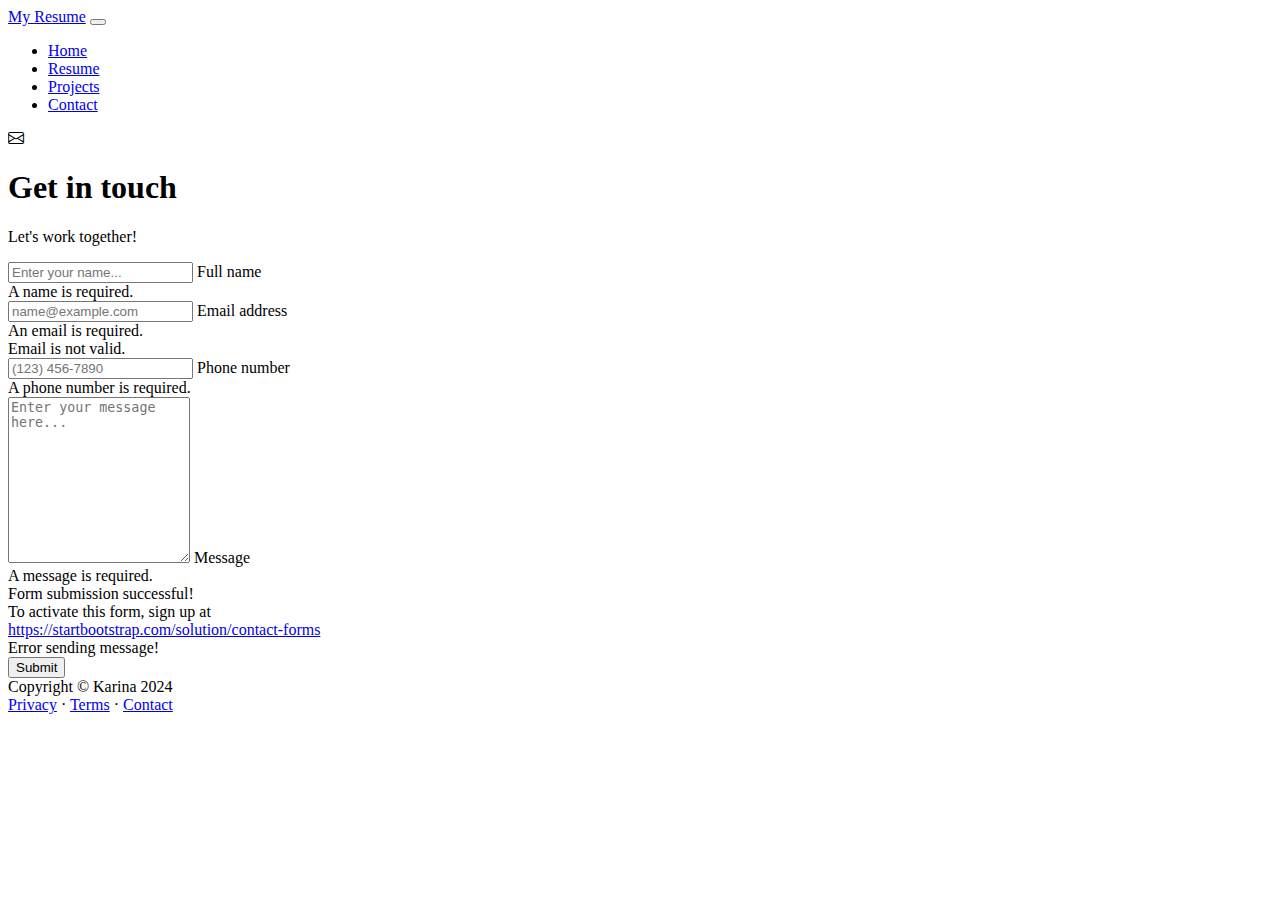
==== contact.html @ 623a51a8 "Add files via upload" ====
<!DOCTYPE html>
<html lang="en">
    <head>
        <meta charset="utf-8" />
        <meta name="viewport" content="width=device-width, initial-scale=1, shrink-to-fit=no" />
        <meta name="description" content />
        <meta name="author" content />
        <title>Karina Pereira - Resume</title>
        <!-- Favicon-->
        <link rel="icon" type="image/x-icon" href="assets/favicon.ico" />
        <!-- Custom Google font-->
        <link rel="preconnect" href="https://fonts.googleapis.com" />
        <link rel="preconnect" href="https://fonts.gstatic.com" crossorigin />
        <link href="https://fonts.googleapis.com/css2?family=Plus+Jakarta+Sans:wght@100;200;300;400;500;600;700;800;900&amp;display=swap" rel="stylesheet" />
        <!-- Bootstrap icons-->
        <link href="https://cdn.jsdelivr.net/npm/bootstrap-icons@1.8.1/font/bootstrap-icons.css" rel="stylesheet" />
        <!-- Core theme CSS (includes Bootstrap)-->
        <link href="css/styles.css" rel="stylesheet" />
    </head>
    <body class="d-flex flex-column">
        <main class="flex-shrink-0">
            <!-- Navigation-->
            <nav class="navbar navbar-expand-lg navbar-light bg-white py-3">
                <div class="container px-5">
                    <a class="navbar-brand" href="index.html"><span class="fw-bolder text-primary">My Resume</span></a>
                    <button class="navbar-toggler" type="button" data-bs-toggle="collapse" data-bs-target="#navbarSupportedContent" aria-controls="navbarSupportedContent" aria-expanded="false" aria-label="Toggle navigation"><span class="navbar-toggler-icon"></span></button>
                    <div class="collapse navbar-collapse" id="navbarSupportedContent">
                        <ul class="navbar-nav ms-auto mb-2 mb-lg-0 small fw-bolder">
                            <li class="nav-item"><a class="nav-link" href="index.html">Home</a></li>
                            <li class="nav-item"><a class="nav-link" href="resume.html">Resume</a></li>
                            <li class="nav-item"><a class="nav-link" href="projects.html">Projects</a></li>
                            <li class="nav-item"><a class="nav-link" href="contact.html">Contact</a></li>
                        </ul>
                    </div>
                </div>
            </nav>
            <!-- Page content-->
            <section class="py-5">
                <div class="container px-5">
                    <!-- Contact form-->
                    <div class="bg-light rounded-4 py-5 px-4 px-md-5">
                        <div class="text-center mb-5">
                            <div class="feature bg-primary bg-gradient-primary-to-secondary text-white rounded-3 mb-3"><i class="bi bi-envelope"></i></div>
                            <h1 class="fw-bolder">Get in touch</h1>
                            <p class="lead fw-normal text-muted mb-0">Let's work together!</p>
                        </div>
                        <div class="row gx-5 justify-content-center">
                            <div class="col-lg-8 col-xl-6">
                                <!-- * * * * * * * * * * * * * * *-->
                                <!-- * * SB Forms Contact Form * *-->
                                <!-- * * * * * * * * * * * * * * *-->
                                <!-- This form is pre-integrated with SB Forms.-->
                                <!-- To make this form functional, sign up at-->
                                <!-- https://startbootstrap.com/solution/contact-forms-->
                                <!-- to get an API token!-->
                                <form id="contactForm" action="process_form.php" method="post">
                                    <!-- Name input-->
                                    <div class="form-floating mb-3">
                                        <input class="form-control" id="name" type="text" placeholder="Enter your name..." data-sb-validations="required" />
                                        <label for="name">Full name</label>
                                        <div class="invalid-feedback" data-sb-feedback="name:required">A name is required.</div>
                                    </div>
                                    <!-- Email address input-->
                                    <div class="form-floating mb-3">
                                        <input class="form-control" id="email" type="email" placeholder="name@example.com" data-sb-validations="required,email" />
                                        <label for="email">Email address</label>
                                        <div class="invalid-feedback" data-sb-feedback="email:required">An email is required.</div>
                                        <div class="invalid-feedback" data-sb-feedback="email:email">Email is not valid.</div>
                                    </div>
                                    <!-- Phone number input-->
                                    <div class="form-floating mb-3">
                                        <input class="form-control" id="phone" type="tel" placeholder="(123) 456-7890" data-sb-validations="required" />
                                        <label for="phone">Phone number</label>
                                        <div class="invalid-feedback" data-sb-feedback="phone:required">A phone number is required.</div>
                                    </div>
                                    <!-- Message input-->
                                    <div class="form-floating mb-3">
                                        <textarea class="form-control" id="message" type="text" placeholder="Enter your message here..." style="height: 10rem" data-sb-validations="required"></textarea>
                                        <label for="message">Message</label>
                                        <div class="invalid-feedback" data-sb-feedback="message:required">A message is required.</div>
                                    </div>
                                    <!-- Submit success message-->
                                    <!---->
                                    <!-- This is what your users will see when the form-->
                                    <!-- has successfully submitted-->
                                    <div class="d-none" id="submitSuccessMessage">
                                        <div class="text-center mb-3">
                                            <div class="fw-bolder">Form submission successful!</div>
                                            To activate this form, sign up at
                                            <br />
                                            <a href="https://startbootstrap.com/solution/contact-forms">https://startbootstrap.com/solution/contact-forms</a>
                                        </div>
                                    </div>
                                    <!-- Submit error message-->
                                    <!---->
                                    <!-- This is what your users will see when there is-->
                                    <!-- an error submitting the form-->
                                    <div class="d-none" id="submitErrorMessage"><div class="text-center text-danger mb-3">Error sending message!</div></div>
                                    <!-- Submit Button-->
                                    <div class="d-grid"><button class="btn btn-primary btn-lg" id="submitButton" type="button" onclick="submitForm()">Submit</button></div>
                                </form>
                            </div>
                        </div>
                    </div>
                </div>
            </section>
        </main>
        <!-- Footer-->
        <footer class="bg-white py-4 mt-auto">
            <div class="container px-5">
                <div class="row align-items-center justify-content-between flex-column flex-sm-row">
                    <div class="col-auto"><div class="small m-0">Copyright &copy; Karina 2024</div></div>
                    <div class="col-auto">
                        <a class="small" href="#!">Privacy</a>
                        <span class="mx-1">&middot;</span>
                        <a class="small" href="#!">Terms</a>
                        <span class="mx-1">&middot;</span>
                        <a class="small" href="#!">Contact</a>
                    </div>
                </div>
            </div>
        </footer>
        <!-- Bootstrap core JS-->
        <script src="https://cdn.jsdelivr.net/npm/bootstrap@5.2.3/dist/js/bootstrap.bundle.min.js"></script>
        <!-- Core theme JS-->
        <script src="js/scripts.js"></script>
        <script src="https://cdn.startbootstrap.com/sb-forms-latest.js"></script>
    </body>
</html>

<script>
    function submitForm() {
        // Collect form data
        var name = document.getElementById("name").value;
        var email = document.getElementById("email").value;
        var phone = document.getElementById("phone").value;
        var message = document.getElementById("message").value;

        // Create a FormData object
        var formData = new FormData();
        formData.append("name", name);
        formData.append("email", email);
        formData.append("phone", phone);
        formData.append("message", message);

        // Create a new XMLHttpRequest object
        var xhr = new XMLHttpRequest();

        // Configure it to send a POST request to the PHP file
        xhr.open("POST", "process_form.php", true);

        // Set up a callback function to handle the response
        xhr.onload = function () {
            if (xhr.status === 200) {
                // Form submission successful
                document.getElementById("submitSuccessMessage").classList.remove("d-none");
                document.getElementById("submitErrorMessage").classList.add("d-none");
            } else {
                // Form submission failed
                document.getElementById("submitSuccessMessage").classList.add("d-none");
                document.getElementById("submitErrorMessage").classList.remove("d-none");
            }
        };

        // Set up a callback function to handle errors
        xhr.onerror = function () {
            console.error("Error sending the form data.");
            document.getElementById("submitSuccessMessage").classList.add("d-none");
            document.getElementById("submitErrorMessage").classList.remove("d-none");
        };

        // Send the form data
        xhr.send(formData);
    }
</script>
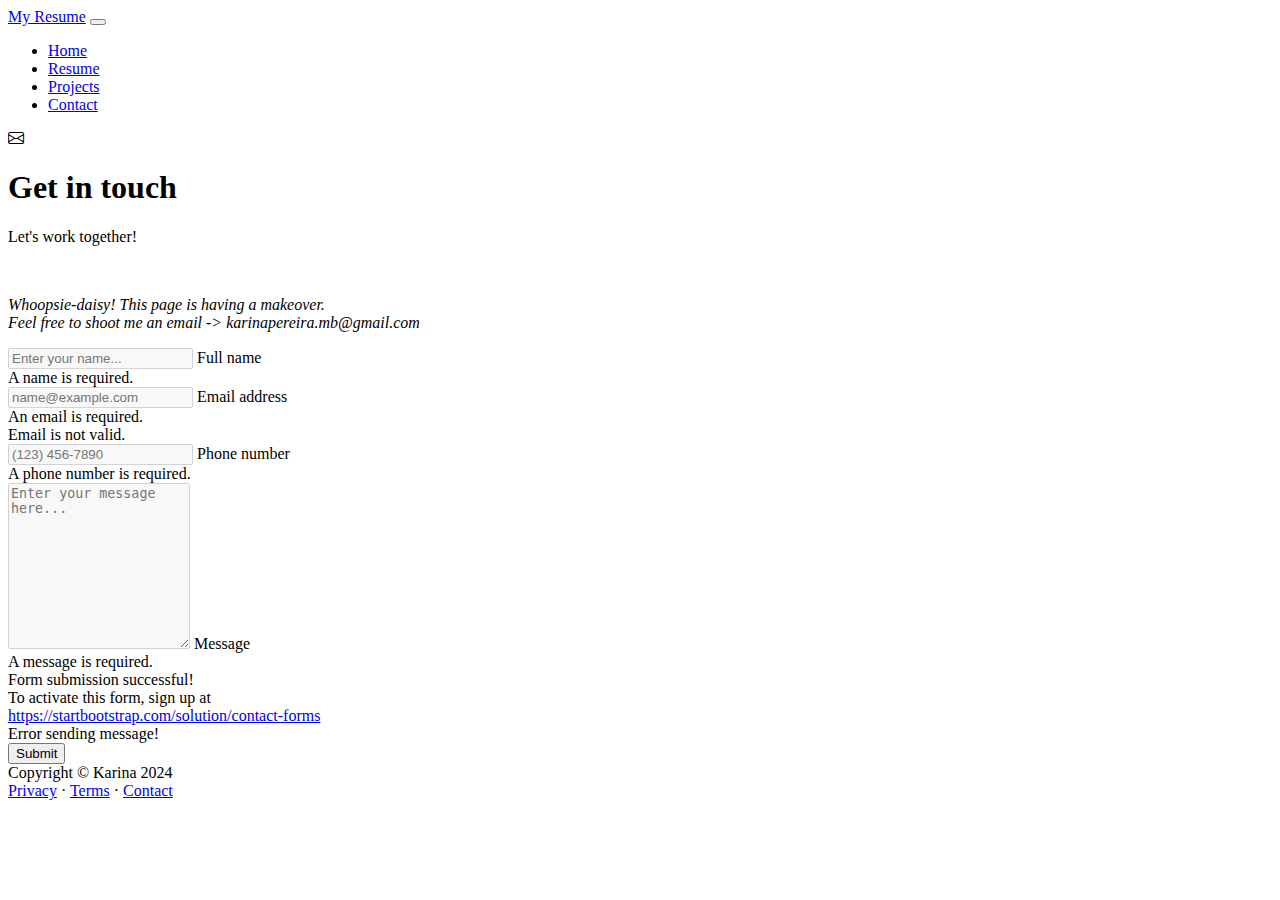
==== commit 7c46636f: "Merge pull request #3 from KarinaDeVargas/FixContactPage" ====
--- a/contact.html
+++ b/contact.html
@@ -43,6 +43,10 @@
                             <div class="feature bg-primary bg-gradient-primary-to-secondary text-white rounded-3 mb-3"><i class="bi bi-envelope"></i></div>
                             <h1 class="fw-bolder">Get in touch</h1>
                             <p class="lead fw-normal text-muted mb-0">Let's work together!</p>
+                            <br>
+                            <p class="lead text-dark mb-0 fs-4">
+                                <em class="text-gradient">Whoopsie-daisy! This page is having a makeover.<br>Feel free to shoot me an email -> <span class="fw-bolder">karinapereira.mb@gmail.com</span></em>
+                            </p>
                         </div>
                         <div class="row gx-5 justify-content-center">
                             <div class="col-lg-8 col-xl-6">
@@ -56,26 +60,26 @@
                                 <form id="contactForm" action="process_form.php" method="post">
                                     <!-- Name input-->
                                     <div class="form-floating mb-3">
-                                        <input class="form-control" id="name" type="text" placeholder="Enter your name..." data-sb-validations="required" />
+                                        <input class="form-control" id="name" type="text" placeholder="Enter your name..." data-sb-validations="required" disabled/>
                                         <label for="name">Full name</label>
                                         <div class="invalid-feedback" data-sb-feedback="name:required">A name is required.</div>
                                     </div>
                                     <!-- Email address input-->
                                     <div class="form-floating mb-3">
-                                        <input class="form-control" id="email" type="email" placeholder="name@example.com" data-sb-validations="required,email" />
+                                        <input class="form-control" id="email" type="email" placeholder="name@example.com" data-sb-validations="required,email" disabled/>
                                         <label for="email">Email address</label>
                                         <div class="invalid-feedback" data-sb-feedback="email:required">An email is required.</div>
                                         <div class="invalid-feedback" data-sb-feedback="email:email">Email is not valid.</div>
                                     </div>
                                     <!-- Phone number input-->
                                     <div class="form-floating mb-3">
-                                        <input class="form-control" id="phone" type="tel" placeholder="(123) 456-7890" data-sb-validations="required" />
+                                        <input class="form-control" id="phone" type="tel" placeholder="(123) 456-7890" data-sb-validations="required" disabled/>
                                         <label for="phone">Phone number</label>
                                         <div class="invalid-feedback" data-sb-feedback="phone:required">A phone number is required.</div>
                                     </div>
                                     <!-- Message input-->
                                     <div class="form-floating mb-3">
-                                        <textarea class="form-control" id="message" type="text" placeholder="Enter your message here..." style="height: 10rem" data-sb-validations="required"></textarea>
+                                        <textarea class="form-control" id="message" type="text" placeholder="Enter your message here..." style="height: 10rem" data-sb-validations="required" disabled></textarea>
                                         <label for="message">Message</label>
                                         <div class="invalid-feedback" data-sb-feedback="message:required">A message is required.</div>
                                     </div>
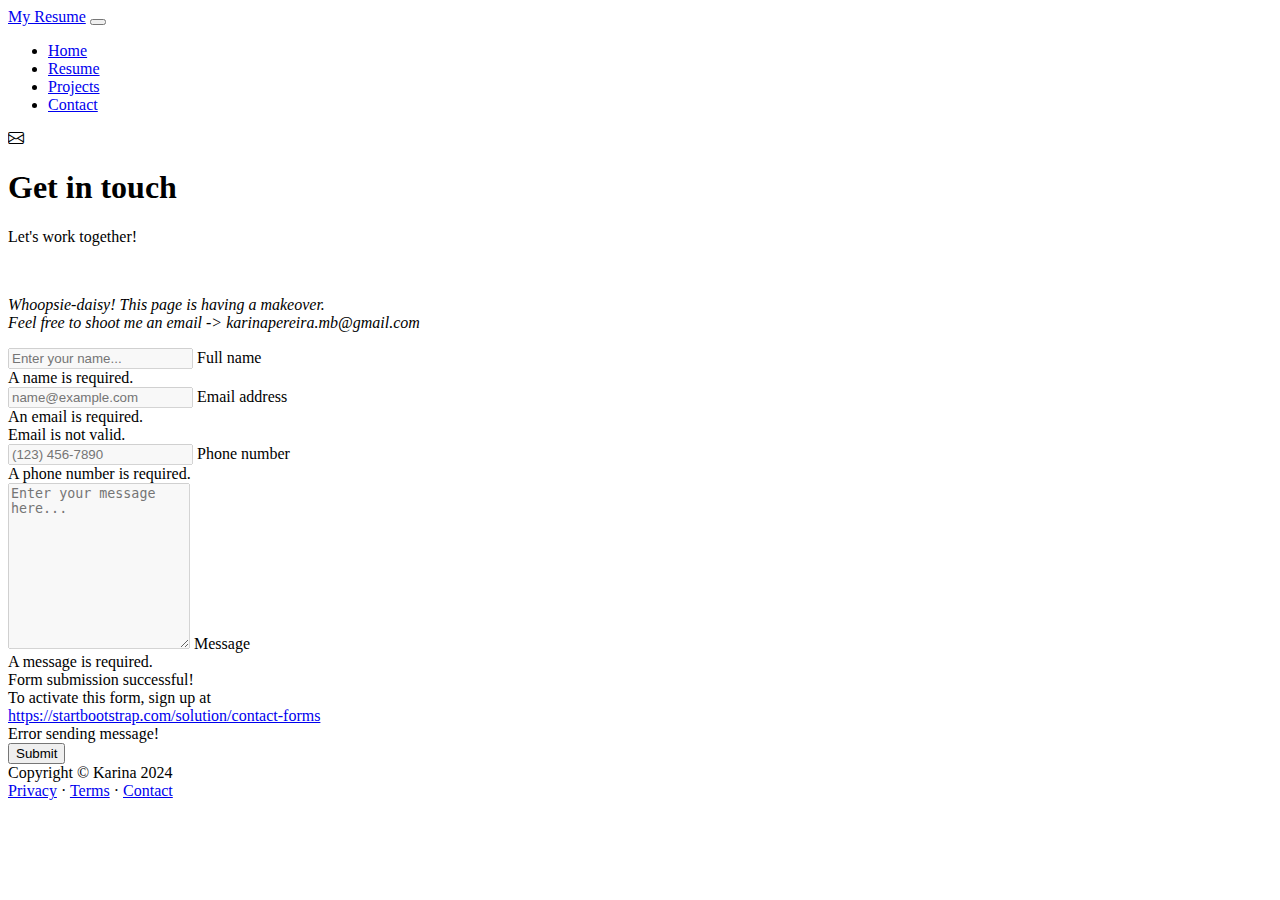
==== commit f2a31fc4: "Update my portfolio" ====
--- a/contact.html
+++ b/contact.html
@@ -7,7 +7,7 @@
         <meta name="author" content />
         <title>Karina Pereira - Resume</title>
         <!-- Favicon-->
-        <link rel="icon" type="image/x-icon" href="assets/favicon.ico" />
+        <link rel="icon" type="image/x-icon" href="assets/kvp_favicon.ico" />
         <!-- Custom Google font-->
         <link rel="preconnect" href="https://fonts.googleapis.com" />
         <link rel="preconnect" href="https://fonts.gstatic.com" crossorigin />
